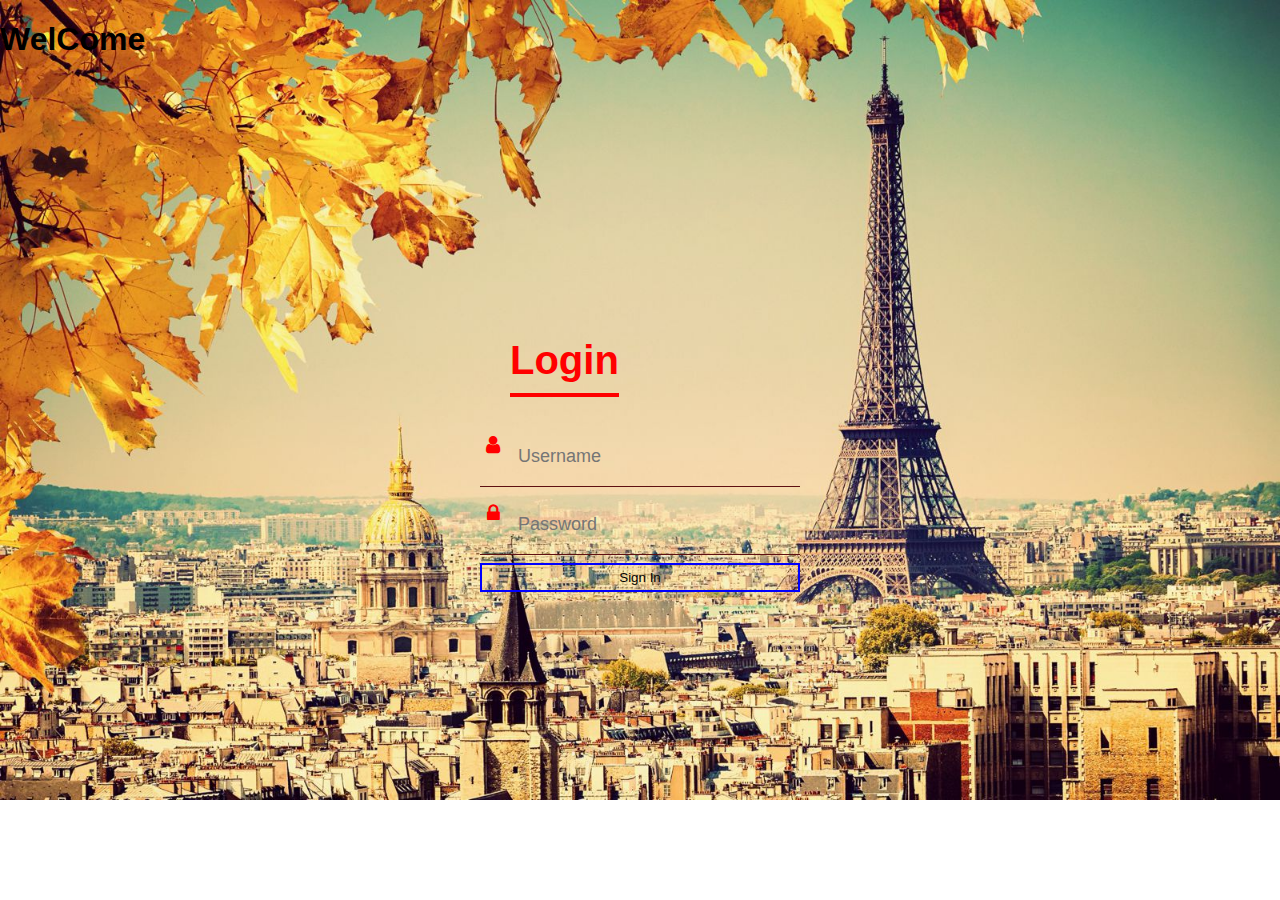
==== transparentlogin.html @ 24f1745b "added welcome message" ====
<!doctype html>
<html>
<head>
<meta charset="utf-8">
<title>Transparent Login Form</title>
	<link href="style.css" rel="stylesheet">
</head>
<h1> WelCome </h1>

<body>
	<div class="login-box">
		<h1>Login</h1>
	<div class="textbox">
		<i class="fa fa-user"></i>
		
		<input type="text" placeholder="Username" value="" name="">
		</div>
	<div class="textbox">
		<i class="fa fa-lock"></i>
		<input type="password" placeholder="Password" value="" name="">
		</div>
	<input class="btn" value="Sign In" name="" type="button" onclick="alert('Your response recorded')">
	</div>
</body>
</html>
---- style.css ----
@charset "utf-8";
/* CSS Document */
@import "https://stackpath.bootstrapcdn.com/font-awesome/4.7.0/css/font-awesome.min.css";
body{
	margin: 0;
	padding: 0;
	font-family: sans-serif;
	background: url(last.jpg) no-repeat;
	background-size: cover;
	
}
.login-box{
	width: 320px;
    position:absolute;
	top:50%;
	left:50%;
   	transform: translate(-50%,-50%);
	color:red;
}
.login-box h1{
	float:left;
	border: 4px solid;
	border-left:#7C1719;
	border-right: #942224;
	border-top: #4B3D3D;
	font-size: 40px;
	margin: 30px;
	padding-bottom: 10px;
}
.textbox{
	width: 100%;
	overflow: hidden;
	font-size: 20px;
	padding: 8px 0;
	margin: 8px 0;
    border-bottom: 1px #5E1011 solid;
}
.textbox i{
	width: 26px;
	float: left;
	text-align: center;
}
.textbox input{
	border: none;
	outline: none;
	background: none;
	color: darkgreen;
	float: left;
	font-size: 18px;
	width: 200px;
	margin: 10px;
}
.btn{
	width: 100%;
	border: 2px solid blue;
	background: none;
	color: black;
	padding: 5px;
}
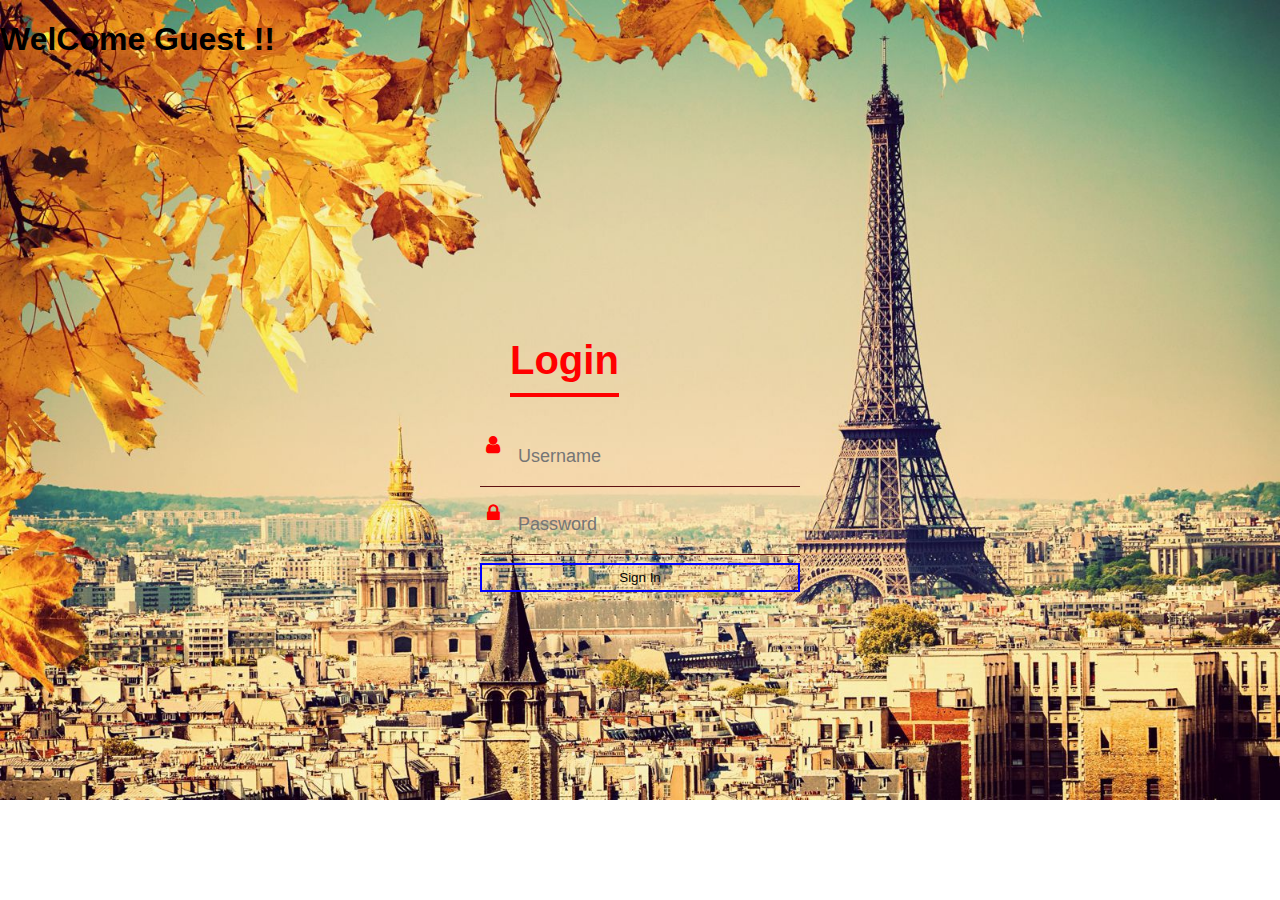
==== commit 758c0d92: "added Guest caption" ====
--- a/transparentlogin.html
+++ b/transparentlogin.html
@@ -5,7 +5,7 @@
 <title>Transparent Login Form</title>
 	<link href="style.css" rel="stylesheet">
 </head>
-<h1> WelCome </h1>
+<h1> WelCome Guest !! </h1>
 
 <body>
 	<div class="login-box">
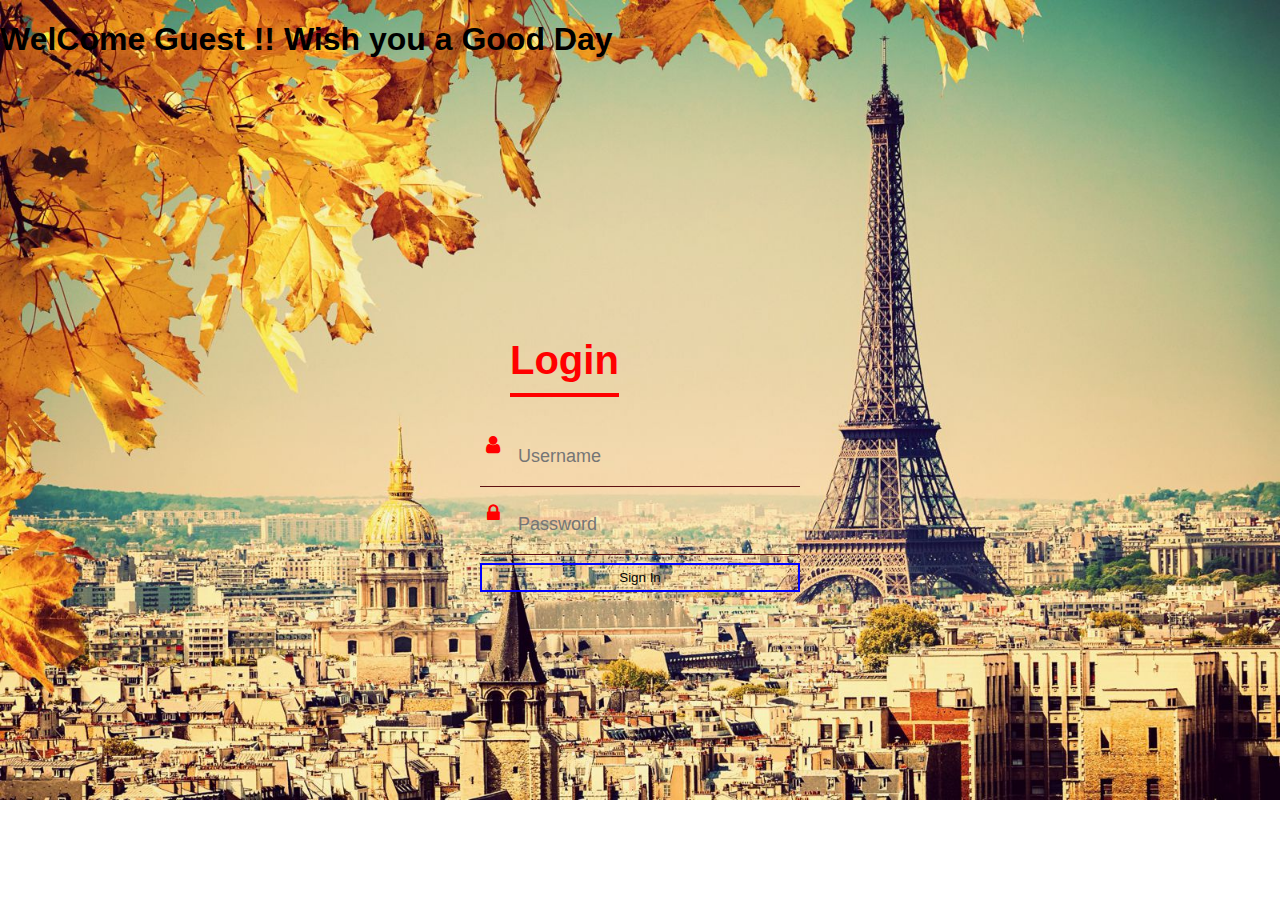
==== commit 8b709a4e: "had added a statement after Guest and had configured build triggers in Jenkins" ====
--- a/transparentlogin.html
+++ b/transparentlogin.html
@@ -5,7 +5,7 @@
 <title>Transparent Login Form</title>
 	<link href="style.css" rel="stylesheet">
 </head>
-<h1> WelCome Guest !! </h1>
+<h1> WelCome Guest !! Wish you a Good Day  </h1>
 
 <body>
 	<div class="login-box">
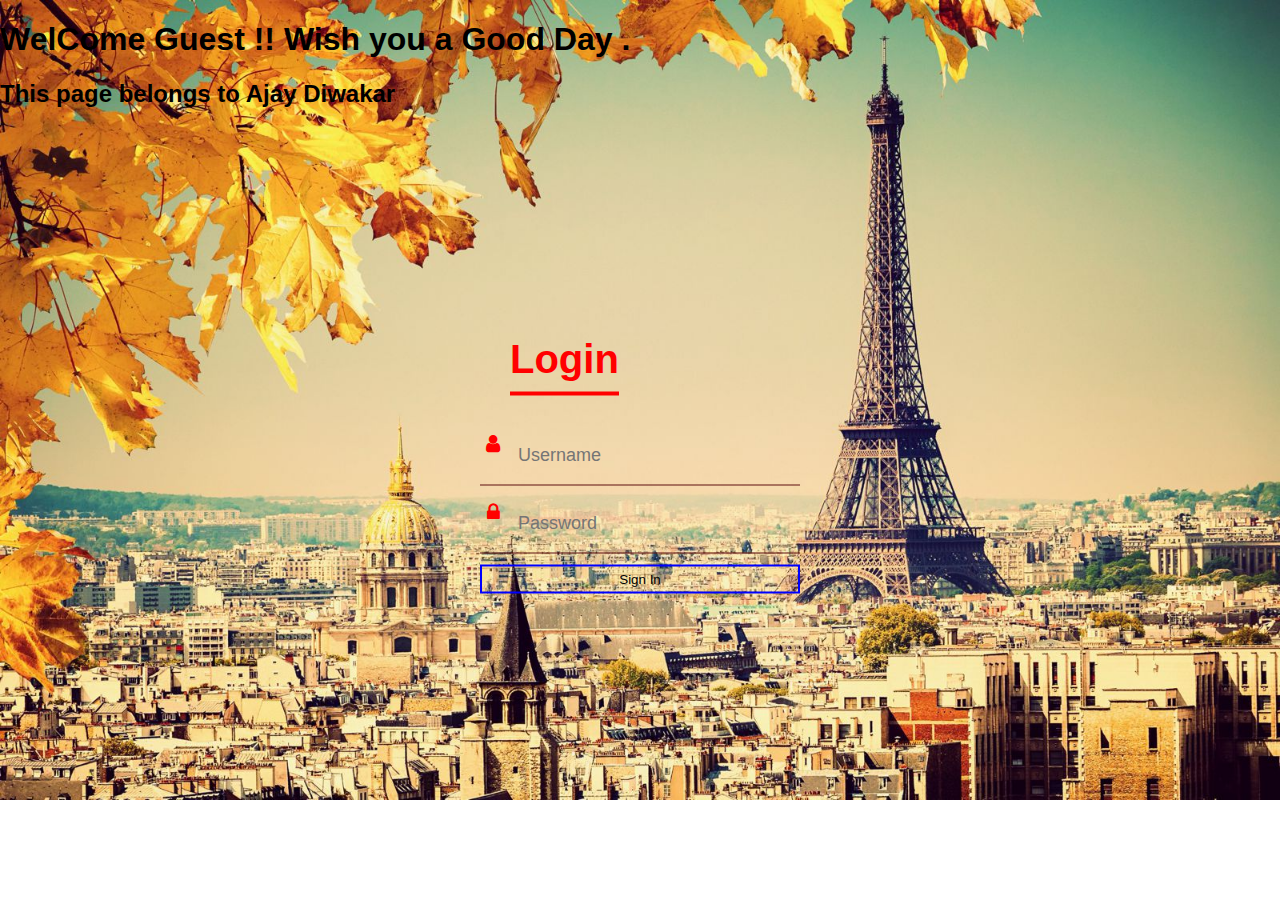
==== commit fa6fa49e: "Added one more statement in H2 and thsi time configured POll SCM in Jenkins" ====
--- a/transparentlogin.html
+++ b/transparentlogin.html
@@ -5,7 +5,8 @@
 <title>Transparent Login Form</title>
 	<link href="style.css" rel="stylesheet">
 </head>
-<h1> WelCome Guest !! Wish you a Good Day  </h1>
+<h1> WelCome Guest !! Wish you a Good Day .  </h1>
+<h2>  This page belongs to Ajay Diwakar <h2>
 
 <body>
 	<div class="login-box">
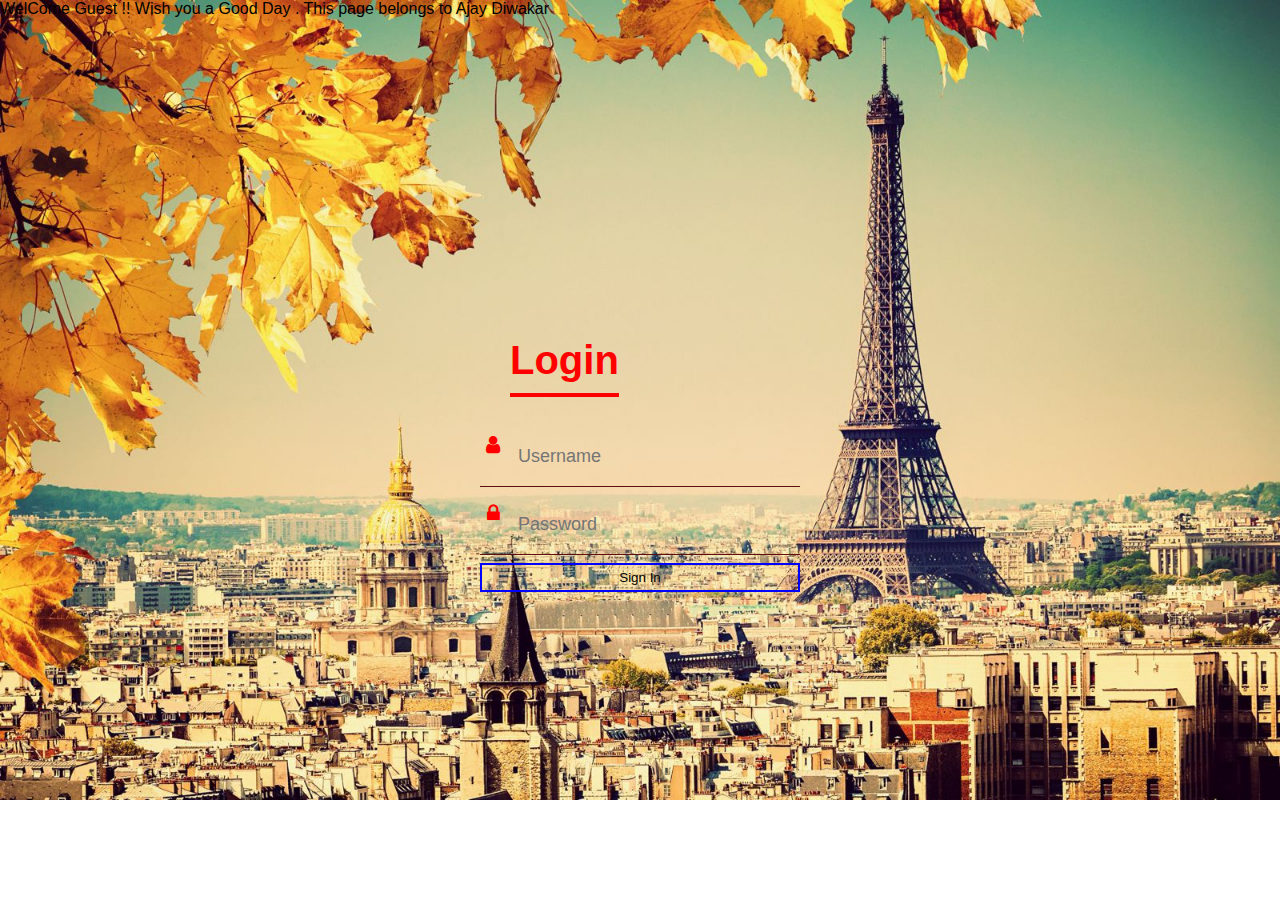
==== commit cb4d49fe: "modified alignment and added font sizes" ====
--- a/transparentlogin.html
+++ b/transparentlogin.html
@@ -5,8 +5,8 @@
 <title>Transparent Login Form</title>
 	<link href="style.css" rel="stylesheet">
 </head>
-<h1> WelCome Guest !! Wish you a Good Day .  </h1>
-<h2>  This page belongs to Ajay Diwakar <h2>
+<p1 style="text-align:left" , "font-size:30px"> WelCome Guest !! Wish you a Good Day .  </p1>
+<p2 style= "text-align:left", "font-size:30px">  This page belongs to Ajay Diwakar <p2>
 
 <body>
 	<div class="login-box">
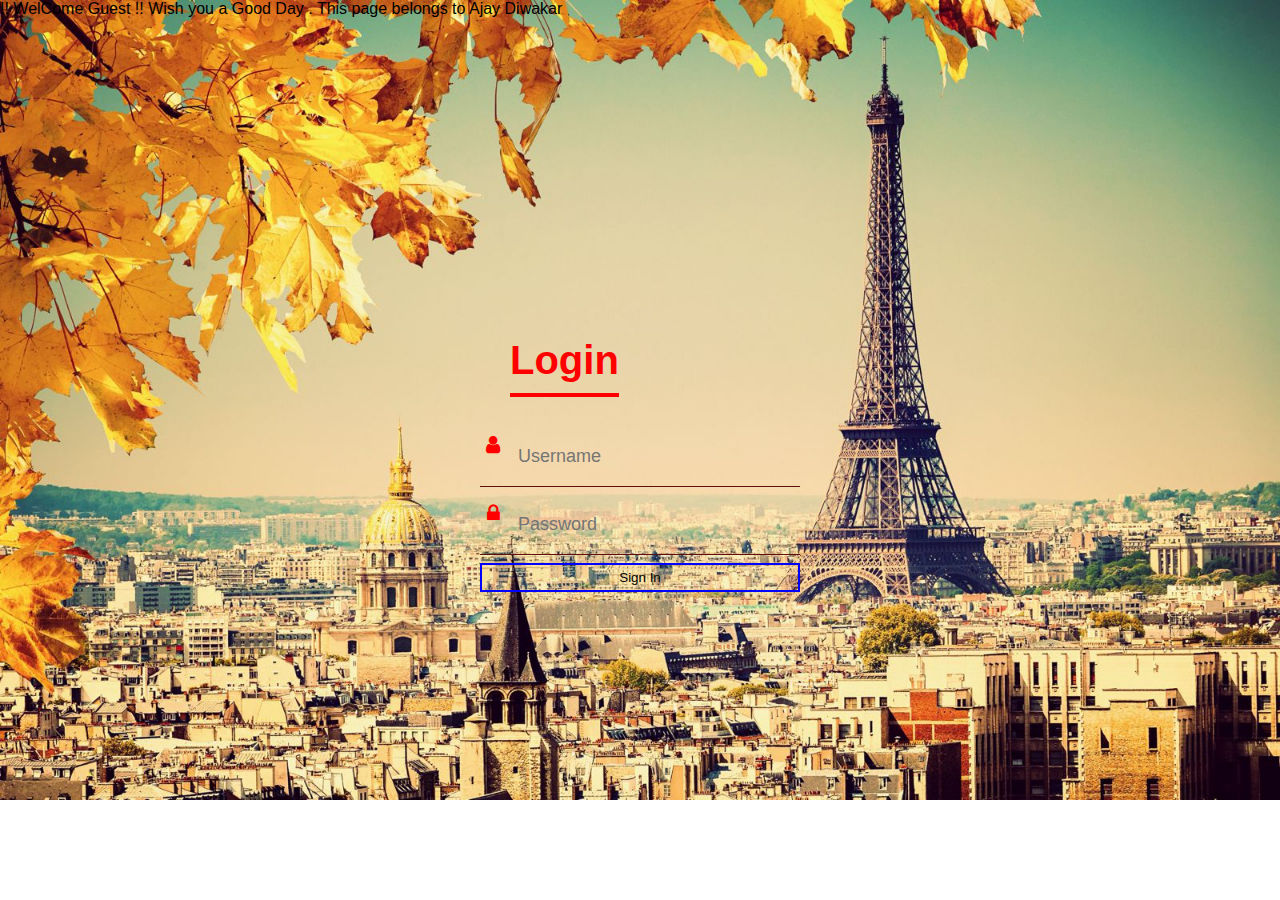
==== commit 9d05c125: "checking github hook trigger" ====
--- a/transparentlogin.html
+++ b/transparentlogin.html
@@ -5,7 +5,7 @@
 <title>Transparent Login Form</title>
 	<link href="style.css" rel="stylesheet">
 </head>
-<p1 style="text-align:left" , "font-size:30px"> WelCome Guest !! Wish you a Good Day .  </p1>
+<p1 style="text-align:left" , "font-size:50px"> !! WelCome Guest !! Wish you a Good Day .  </p1>
 <p2 style= "text-align:left", "font-size:30px">  This page belongs to Ajay Diwakar <p2>
 
 <body>
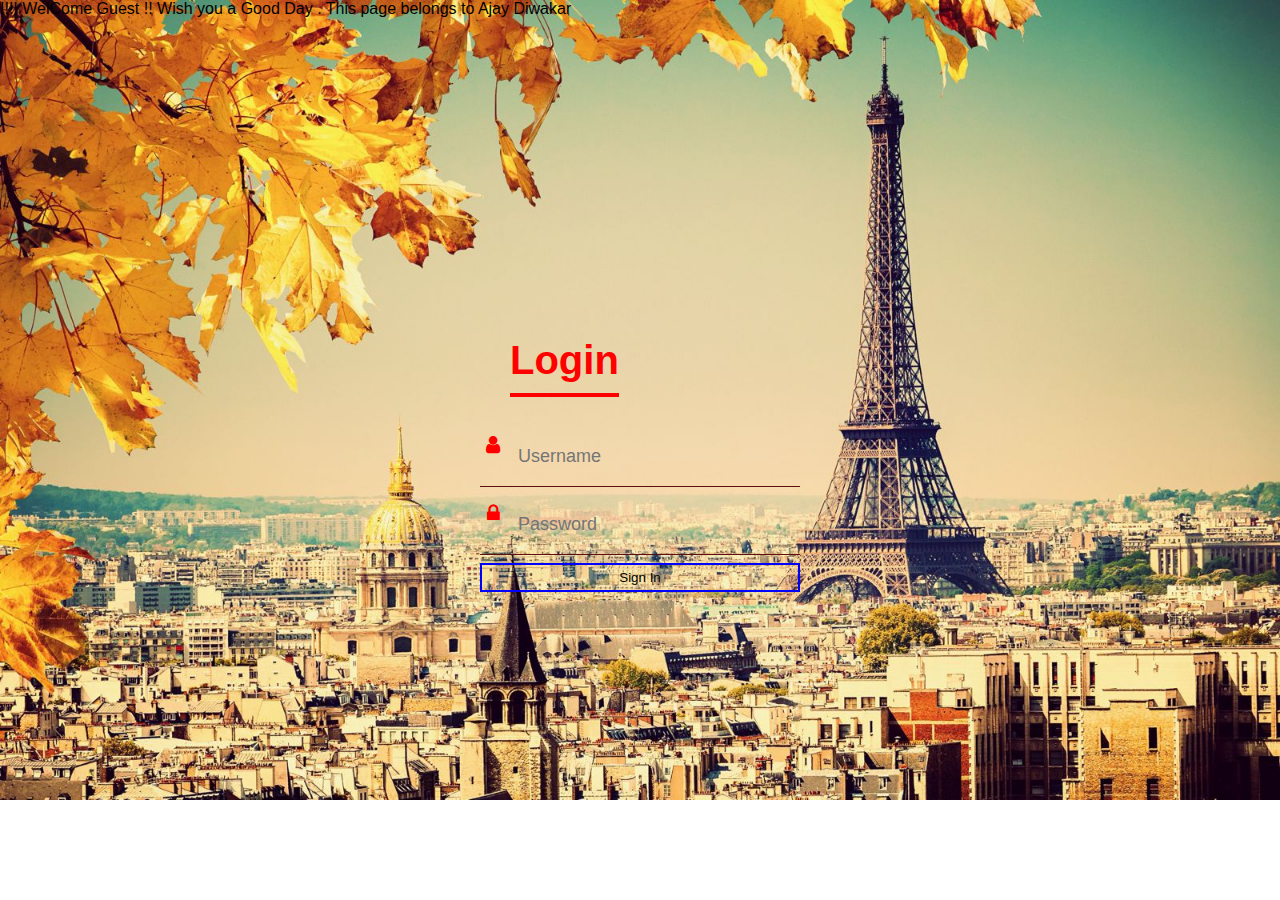
==== commit 58c9c685: "Added final quotation marks" ====
--- a/transparentlogin.html
+++ b/transparentlogin.html
@@ -5,7 +5,7 @@
 <title>Transparent Login Form</title>
 	<link href="style.css" rel="stylesheet">
 </head>
-<p1 style="text-align:left" , "font-size:50px"> !! WelCome Guest !! Wish you a Good Day .  </p1>
+<p1 style="text-align:left" , "font-size:50px"> !!!! WelCome Guest !! Wish you a Good Day .  </p1>
 <p2 style= "text-align:left", "font-size:30px">  This page belongs to Ajay Diwakar <p2>
 
 <body>
